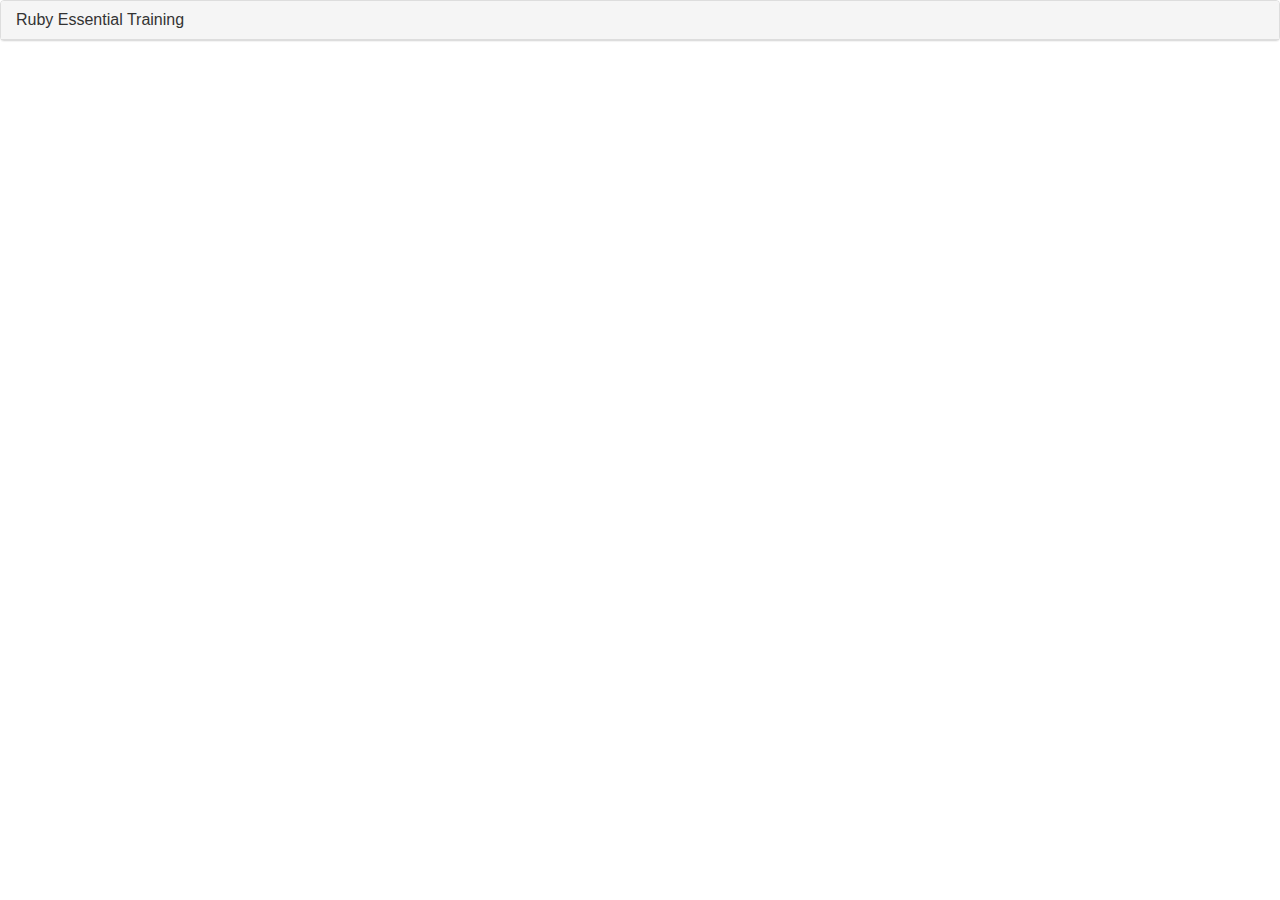
==== index.html @ 90b84aac "updated index.html, added main.css, main.js, _module01.html" ====
<!DOCTYPE html PUBLIC "-//W3C//DTD HTML 4.01 Transitional//EN"
   "http://www.w3.org/TR/html4/loose.dtd">

<html lang="en">
	<head>
		<title>Home</title>
		<link rel="stylesheet" href="https://cdnjs.cloudflare.com/ajax/libs/twitter-bootstrap/3.3.7/css/bootstrap.min.css">
		<link rel="stylesheet" type="text/css" href="main.css">
	</head>	
	<body>        
        <!-- Main panel -->
        <div class="panel panel-default">
            <div class="panel-heading" id="panel-heading-Main">
                <h3 class="panel-title">Ruby Essential Training</h3>
            </div>
            <div class="panel-body" id="panel-body-Main">
                <!-- Module01 panel -->
                <div class="panel panel-default">
                    <div class="panel-heading" id="panel-heading-M01">
                        <h3 class="panel-title"><span class="blue">Getting Started with Ruby</span></h3>
                    </div>
                    <div class="panel-body" id="panel-body-M01">
                        <div id="divM01-content"></div>
                    </div>
                </div>
                <!-- Module02 panel -->
                <div class="panel panel-default">
                    <div class="panel-heading" id="panel-heading-M02">
                        <h3 class="panel-title">Ruby Object Types</h3>
                    </div>
                    <div class="panel-body" id="panel-body-M02">
                        <div id="divM02-content"></div>
                    </div>
                </div>


            </div>
        </div>


        <script src="http://code.jquery.com/jquery-3.2.1.min.js"></script>
        <script src="https://cdnjs.cloudflare.com/ajax/libs/popper.js/1.14.3/umd/popper.min.js"></script>
        <script src="https://cdnjs.cloudflare.com/ajax/libs/twitter-bootstrap/4.1.1/js/bootstrap.min.js"></script>
        <script src="main.js"></script>
    </body>
    
</html>
---- main.css ----
/*
legend {
    font-size: 16px;
    border: 1px solid black;
    padding: 5px;
    background-color: orange;
    cursor: pointer;
}	
fieldset {
    border: 1px solid #dcdc;
    line-height: 1.4;
}
fieldset.subFieldset {
    height: 325px; 
    background-color: azure;     
}		
fieldset.subFieldset:hover {
    -webkit-box-shadow: 0 8px 6px -6px black;
    -moz-box-shadow: 0 8px 6px -6px black;
    -o-box-shadow: 0 8px 6px -6px black;
    -ms-box-shadow: 0 8px 6px -6px black;
    box-shadow: 0 8px 6px -6px black;     
}
*/
.panel-title {
    -webkit-transition: 0.2s ease-in-out;
    -moz-transition: 0.2s ease-in-out;
    -o-transition: 0.2s ease-in-out;
    -ms-transition: 0.2s ease-in-out;
    transition: 0.2s ease-in-out;
    cursor: pointer;
}
.panel-title:hover {
    background-color: rgb(255, 0, 0);	    
    -webkit-transform: scale(1.01);
    -moz-transform: scale(1.01);
    -o-transform: scale(1.01);
    -ms-transform: scale(1.01);
    transform: scale(1.01);	 
}
i {
    color: #00ff00; /* green */
}
span.blue {
    color: #0000ff; /* blue	*/			
}
span.red {
    color: #ff0000; /* red	*/	
    line-height: 2.3;		
}
div.lesson {
    min-width: 400px; 
    /* display: inline-block; */
    float: left;
    margin: 10px;
    -webkit-transition: 0.2s ease-in-out;
    -moz-transition: 0.2s ease-in-out;
    -o-transition: 0.2s ease-in-out;
    -ms-transition: 0.2s ease-in-out;
    transition: 0.2s ease-in-out;
}
div.lesson:hover {
    /*background-color: #dedede; */		
    -webkit-transform: scale(1.01);
    -moz-transform: scale(1.01);
    -o-transform: scale(1.01);
    -ms-transform: scale(1.01);
    transform: scale(1.01);	    
}
button#home {
    width: 100px;
    height: 30px;
    margin: 10px 0 5px 15px;
}
button#home:hover {
    background-color: #000;	
    color: #fff;	
    -webkit-transform: scale(1.1);
    -moz-transform: scale(1.1);
    -o-transform: scale(1.1);
    -ms-transform: scale(1.1);
    transform: scale(1.1);	
    cursor: pointer;
}
/* styles for individual pages */
.indent01 {
    margin-left: 15px;
}
.indent02 {
    margin-left: 40px;
}
.indent03 {
    margin-left: 65px;
}
.indent04 {
    margin-left: 90px;
}
.indent05 {
    margin-left: 115px;
}
.indent06 {
    margin-left: 140px;
}
.px20 {
    margin-left: 20px;
}
.px30 {
    margin-left: 30px;
}
.widthFixed250 {
    display: inline-block;
    width: 250px;
}
.shell-body {
    /* margin: 0; */
    padding: 5px;
    list-style: none;
    background: #141414;
    color: #45D40C;
    font: 0.8em 'Andale Mono', Consolas, 'Courier New';
    line-height: 1.6em;
  
    -webkit-border-bottom-right-radius: 3px;
    -webkit-border-bottom-left-radius: 3px;
    -moz-border-radius-bottomright: 3px;
    -moz-border-radius-bottomleft: 3px;
    border-bottom-right-radius: 3px;
    border-bottom-left-radius: 3px;
}
.sticky {
    /* position: absolute; */
    /* right: 0; */
    z-index: 150;
    /* transform: rotate(5deg); */
    /* width: 200px; */
    min-height: 150px;
    margin: -10px 10px 10px;
    /* padding: 10px; */
    font-family: "Comic Sans MS", "Comic Sans", "Chalkboard SE", "Comic Neue", cursive;
    /* font-size: 14px; */
    color: #000;
    background: rgba(255, 255, 51, 0.8);
    box-shadow: -2px 2px 2px rgba(0,0,0,0.3);
}
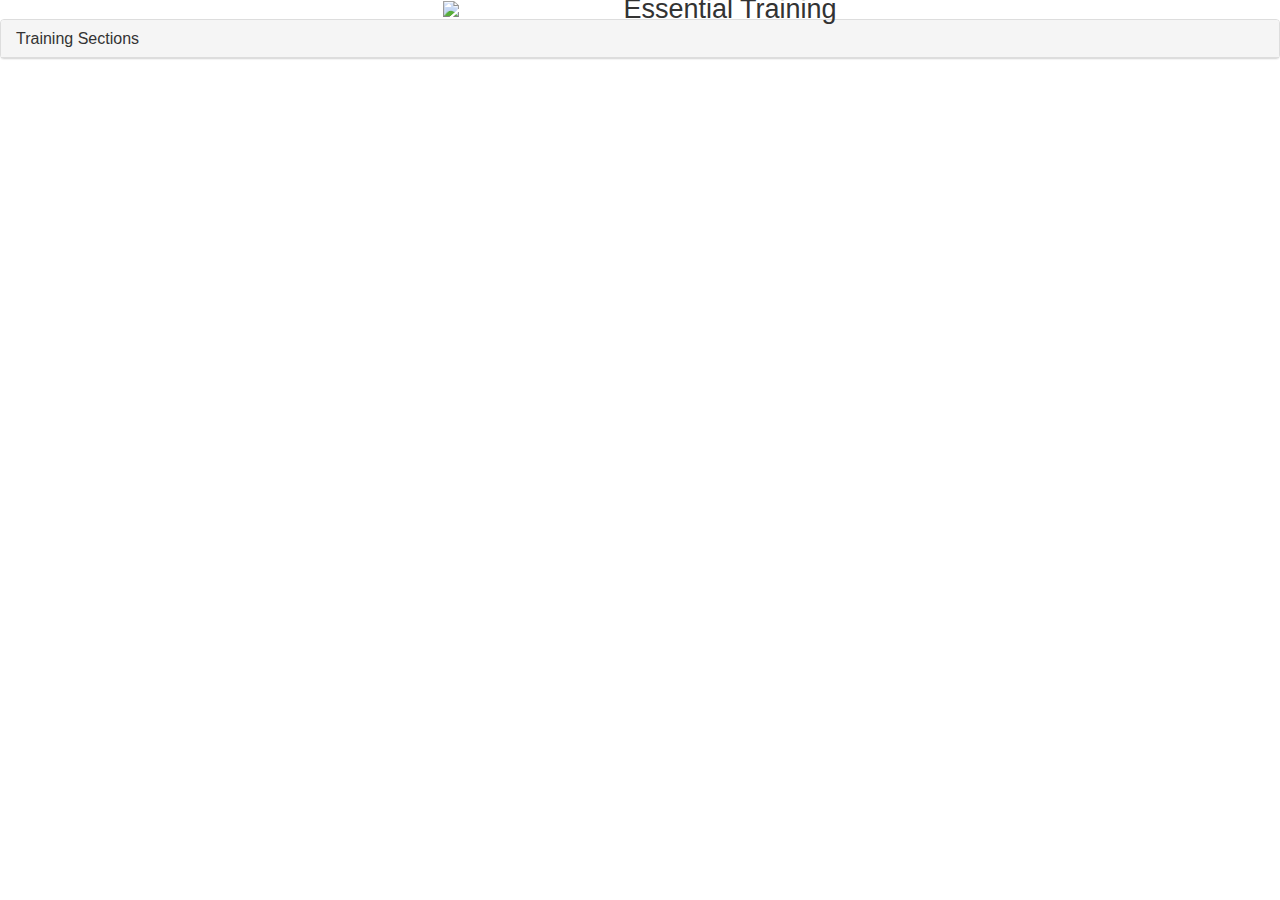
==== commit e9f4d3bf: "Completed course" ====
--- a/index.html
+++ b/index.html
@@ -5,19 +5,23 @@
 	<head>
 		<title>Home</title>
 		<link rel="stylesheet" href="https://cdnjs.cloudflare.com/ajax/libs/twitter-bootstrap/3.3.7/css/bootstrap.min.css">
-		<link rel="stylesheet" type="text/css" href="main.css">
+        <link rel="stylesheet" type="text/css" href="main.css">        
 	</head>	
-	<body>        
+	<body> 
+        <div class="page-heading">
+            <img src="ruby-logo.png" class="logo"> 
+            <span class="heading-name">Essential Training</span> 
+        </div>
         <!-- Main panel -->
         <div class="panel panel-default">
             <div class="panel-heading" id="panel-heading-Main">
-                <h3 class="panel-title">Ruby Essential Training</h3>
+                <h3 class="panel-title">Training Sections</h3>
             </div>
             <div class="panel-body" id="panel-body-Main">
                 <!-- Module01 panel -->
                 <div class="panel panel-default">
                     <div class="panel-heading" id="panel-heading-M01">
-                        <h3 class="panel-title"><span class="blue">Getting Started with Ruby</span></h3>
+                        <h3 class="panel-title">Getting Started with Ruby</h3>
                     </div>
                     <div class="panel-body" id="panel-body-M01">
                         <div id="divM01-content"></div>
@@ -32,8 +36,69 @@
                         <div id="divM02-content"></div>
                     </div>
                 </div>
-
-
+                <!-- Module03 panel -->
+                <div class="panel panel-default">
+                    <div class="panel-heading" id="panel-heading-M03">
+                        <h3 class="panel-title">Control Structures</h3>
+                    </div>
+                    <div class="panel-body" id="panel-body-M03">
+                        <div id="divM03-content"></div>
+                    </div>
+                </div>
+                <!-- Module04 panel -->
+                <div class="panel panel-default">
+                    <div class="panel-heading" id="panel-heading-M04">
+                        <h3 class="panel-title">Code Blocks</h3>
+                    </div>
+                    <div class="panel-body" id="panel-body-M04">
+                        <div id="divM04-content"></div>
+                    </div>
+                </div>
+                <!-- Module05 panel -->
+                <div class="panel panel-default">
+                    <div class="panel-heading" id="panel-heading-M05">
+                        <h3 class="panel-title">Methods</h3>
+                    </div>
+                    <div class="panel-body" id="panel-body-M05">
+                        <div id="divM05-content"></div>
+                    </div>
+                </div>
+                <!-- Module06 panel -->
+                <div class="panel panel-default">
+                    <div class="panel-heading" id="panel-heading-M06">
+                        <h3 class="panel-title">Classes</h3>
+                    </div>
+                    <div class="panel-body" id="panel-body-M06">
+                        <div id="divM06-content"></div>
+                    </div>
+                </div>
+                <!-- Module07 panel -->
+                <div class="panel panel-default">
+                    <div class="panel-heading" id="panel-heading-M07">
+                        <h3 class="panel-title">Modules</h3>
+                    </div>
+                    <div class="panel-body" id="panel-body-M07">
+                        <div id="divM07-content"></div>
+                    </div>
+                </div>
+                <!-- Module08 panel -->
+                <div class="panel panel-default">
+                    <div class="panel-heading" id="panel-heading-M08">
+                        <h3 class="panel-title">Working with Files</h3>
+                    </div>
+                    <div class="panel-body" id="panel-body-M08">
+                        <div id="divM08-content"></div>
+                    </div>
+                </div>
+                <!-- Module09 panel -->
+                <div class="panel panel-default">
+                    <div class="panel-heading" id="panel-heading-M09">
+                        <h3 class="panel-title">Ruby Project - Food Finder</h3>
+                    </div>
+                    <div class="panel-body" id="panel-body-M09">
+                        <div id="divM09-content"></div>
+                    </div>
+                </div>
             </div>
         </div>
 
--- a/main.css
+++ b/main.css
@@ -1,52 +1,31 @@
-/*
-legend {
-    font-size: 16px;
-    border: 1px solid black;
-    padding: 5px;
-    background-color: orange;
-    cursor: pointer;
-}	
-fieldset {
-    border: 1px solid #dcdc;
-    line-height: 1.4;
-}
-fieldset.subFieldset {
-    height: 325px; 
-    background-color: azure;     
-}		
-fieldset.subFieldset:hover {
-    -webkit-box-shadow: 0 8px 6px -6px black;
-    -moz-box-shadow: 0 8px 6px -6px black;
-    -o-box-shadow: 0 8px 6px -6px black;
-    -ms-box-shadow: 0 8px 6px -6px black;
-    box-shadow: 0 8px 6px -6px black;     
-}
-*/
-.panel-title {
+.panel-heading {
     -webkit-transition: 0.2s ease-in-out;
     -moz-transition: 0.2s ease-in-out;
     -o-transition: 0.2s ease-in-out;
     -ms-transition: 0.2s ease-in-out;
     transition: 0.2s ease-in-out;
-    cursor: pointer;
+    cursor: pointer;    
 }
-.panel-title:hover {
-    background-color: rgb(255, 0, 0);	    
+.panel-heading:hover {
+    background-color: rgb(0, 0, 0);	
+    color:rgb(255,255,255);    
     -webkit-transform: scale(1.01);
     -moz-transform: scale(1.01);
     -o-transform: scale(1.01);
     -ms-transform: scale(1.01);
     transform: scale(1.01);	 
 }
-i {
+i, span.green {
     color: #00ff00; /* green */
+    line-height: 2;
 }
 span.blue {
-    color: #0000ff; /* blue	*/			
+    color: #0000ff; /* blue	*/	
+    line-height: 2;		
 }
 span.red {
     color: #ff0000; /* red	*/	
-    line-height: 2.3;		
+    line-height: 2;		
 }
 div.lesson {
     min-width: 400px; 
@@ -66,21 +45,6 @@
     -o-transform: scale(1.01);
     -ms-transform: scale(1.01);
     transform: scale(1.01);	    
-}
-button#home {
-    width: 100px;
-    height: 30px;
-    margin: 10px 0 5px 15px;
-}
-button#home:hover {
-    background-color: #000;	
-    color: #fff;	
-    -webkit-transform: scale(1.1);
-    -moz-transform: scale(1.1);
-    -o-transform: scale(1.1);
-    -ms-transform: scale(1.1);
-    transform: scale(1.1);	
-    cursor: pointer;
 }
 /* styles for individual pages */
 .indent01 {
@@ -111,6 +75,7 @@
     display: inline-block;
     width: 250px;
 }
+/* mac terminal style */
 .shell-body {
     /* margin: 0; */
     padding: 5px;
@@ -127,13 +92,40 @@
     border-bottom-right-radius: 3px;
     border-bottom-left-radius: 3px;
 }
+.class-shell {
+    display: inline-block;
+    width: 340px;
+    -webkit-border-bottom-right-radius: 0;
+    -webkit-border-bottom-left-radius: 0;
+    -moz-border-radius-bottomright: 0;
+    -moz-border-radius-bottomleft: 0;
+    border-bottom-right-radius: 0;
+    border-bottom-left-radius: 0;
+}
+/* command prompt style */
+.command-prompt-body {
+    /* margin: 0; */
+    padding: 5px;
+    list-style: none;
+    background: #141414;
+    color: #ffffff;
+    font: 0.8em 'Courier New';
+    line-height: 1.6em;
+  
+    -webkit-border-bottom-right-radius: 3px;
+    -webkit-border-bottom-left-radius: 3px;
+    -moz-border-radius-bottomright: 3px;
+    -moz-border-radius-bottomleft: 3px;
+    border-bottom-right-radius: 3px;
+    border-bottom-left-radius: 3px;
+}
 .sticky {
     /* position: absolute; */
     /* right: 0; */
     z-index: 150;
     /* transform: rotate(5deg); */
     /* width: 200px; */
-    min-height: 150px;
+    /* min-height: 150px; */
     margin: -10px 10px 10px;
     /* padding: 10px; */
     font-family: "Comic Sans MS", "Comic Sans", "Chalkboard SE", "Comic Neue", cursive;
@@ -141,4 +133,28 @@
     color: #000;
     background: rgba(255, 255, 51, 0.8);
     box-shadow: -2px 2px 2px rgba(0,0,0,0.3);
-}+}
+hr {
+    margin-top: -10px;
+    margin-bottom: -10px;
+}
+.code-wrapper {
+    border: 1px solid darkgrey;
+    padding-right: 30px;    
+    display: inline-block;
+    background-color: whitesmoke;
+    border-radius: 10px;
+}
+.page-heading {
+    display: flex;
+    align-items: center;
+    justify-content: center;
+    margin: -10px 0;
+}
+.logo {
+    width: 200px;
+}
+.heading-name {
+    margin-left: -20px;
+    font-size: 27px;
+}
